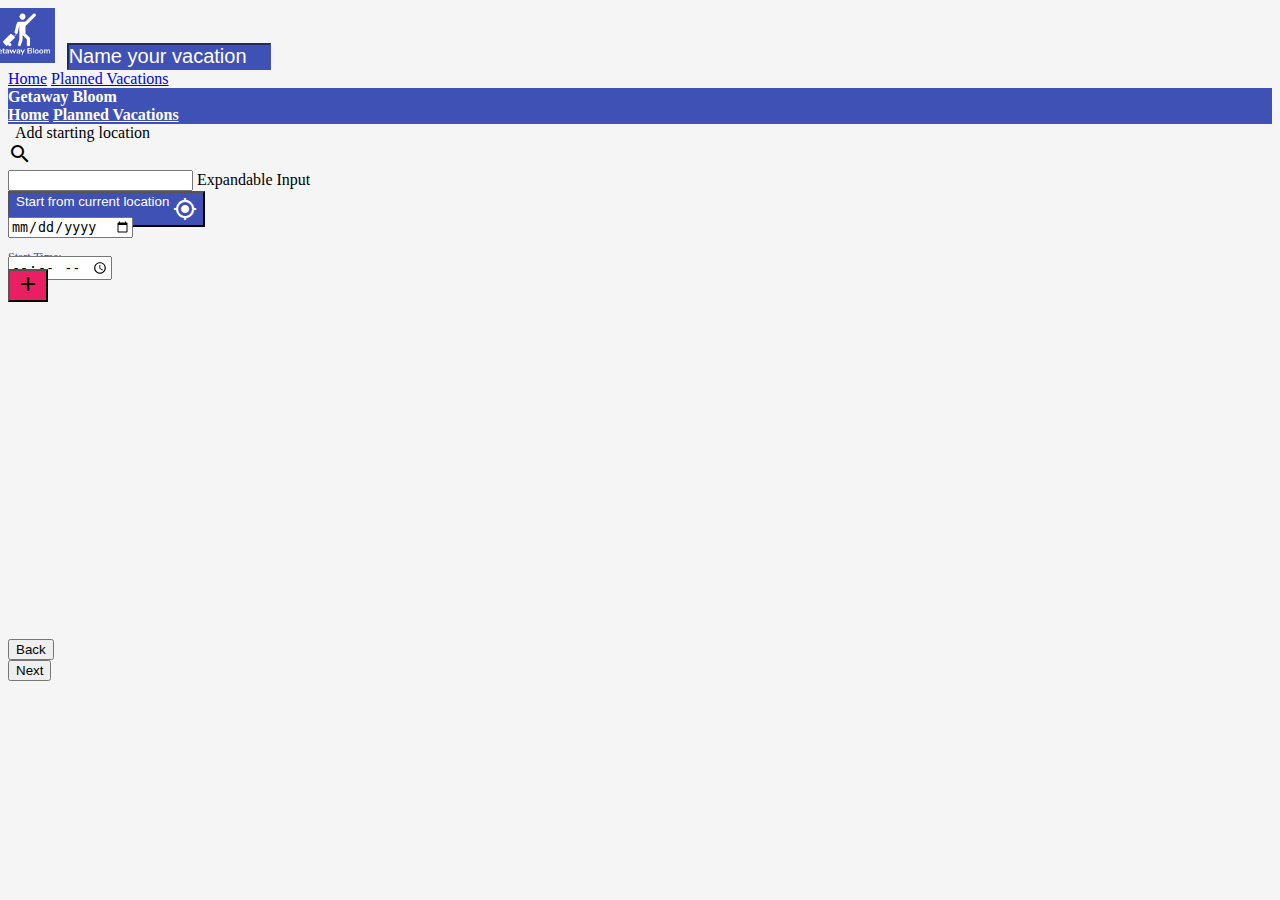
==== Create a Plan.html @ 1bfc8315 "first commit" ====
<!DOCTYPE HTML>
<html style="background-color:whitesmoke;">
	<head>
		<title>Create a Plan</title>
		<meta name="viewport" content="width=device-width, initial-scale=1.0">
        
		<!-- MDL -->
		<link rel="stylesheet" href="https://fonts.googleapis.com/icon?family=Material+Icons">
		<link rel="stylesheet" href="https://code.getmdl.io/1.3.0/material.indigo-pink.min.css"> 
		<script defer src="https://code.getmdl.io/1.3.0/material.min.js"></script>
		
        <!-- Our Stylesheets -->
		<link rel="stylesheet" href="CSS Files\Stylesheet (Plan a Vacation).css">
		<link rel="stylesheet" href="CSS Files\Stylesheet (Create a Plan).css">
		
        <!-- Mapbox -->
		<script src='https://api.tiles.mapbox.com/mapbox-gl-js/v0.48.0/mapbox-gl.js'></script>
		<link href='https://api.tiles.mapbox.com/mapbox-gl-js/v0.48.0/mapbox-gl.css' rel='stylesheet'/>
	</head>

	<body>
		<!-- Always shows a header, even in smaller screens. -->
		<div class="mdl-layout mdl-js-layout mdl-layout--fixed-header">
		  <header class="mdl-layout__header">
			<div class="mdl-layout__header-row">
			  
			  <!-- Title -->
			  <span class="mdl-layout-title">
                <img src="Images\Getaway Bloom-Small.jpg" alt='The Logo' height="55px" style="margin-left: -20px;">
                &nbsp; 
				<input id="VacationName" class="mdl-textfield" placeholder="Name your vacation">
              </span>
                
			  <!-- Add spacer, to align navigation to the right -->
			  <div class="mdl-layout-spacer"></div>
			  <!-- Navigation. We hide it in small screens. -->
			  <nav class="mdl-navigation mdl-layout--large-screen-only">
				<a class="mdl-navigation__link" href="index.html">Home</a>
				<a class="mdl-navigation__link" href="Planned Vacation List.html">Planned Vacations</a>
			  </nav>
			</div>
		  </header>
            
		  <!-- Navigational Drawer -->
		  <div style="background-color:rgb(63, 81, 181)" class="mdl-layout__drawer">
			<span style="color: white;" class="mdl-layout-title"><b>Getaway Bloom</b></span>
			<nav class="mdl-navigation" id="navItems">
			  <a style="color: white;" class="mdl-navigation__link" href="index.html"><b>Home</b></a>
			  <a style="color: white;" class="mdl-navigation__link" href="Planned Vacation List.html"><b>Planned Vacations</b></a>
			</nav>
		  </div>
            
		  <main class="mdl-layout__content">
			<!-- Your content goes here -->
			<div class="page-content" id="pageContent">
				<!--   Creating grids  -->
				<div class="mdl-grid"> 
					
                      <!-- Expandable Textfield -->
					  <span style="vertical-align: top; margin-top: 23px; margin-right: 4px; margin-left: 7px; padding: 0px;">Add starting location</span>
					  <div class="mdl-textfield mdl-js-textfield mdl-textfield--expandable">
						<label class="mdl-button mdl-js-button mdl-button--icon" for="sample6">
						  <i class="material-icons">search</i> 
						</label>
                          
					  <div class="mdl-textfield__expandable-holder">
						<input class="mdl-textfield__input" type="text" id="sample6">
						<label class="mdl-textfield__label" for="sample-expandable">Expandable Input</label>
					  </div>
					  </div>
					  
					  <!-- Button Chips for POI --> 
					  <span style="margin-top: 13px; margin-bottom: 20px; margin-right: 20px;">
                        <button type="button" class="mdl-chip">
                            <span class="mdl-chip__text">Start from current location
                                <i style="line-height: 30px; vertical-align: top;" class="material-icons">my_location</i>  
                            </span>
                        </button> 
					  </span>

					  <span style="padding-bottom: 5px; margin-right: 20px; width: 147px;" class="mdl-textfield mdl-js-textfield mdl-textfield--floating-label">
							<p style="margin-bottom: -9px; margin-top: -16px; font-size: 12px; color:rgb(63, 81, 181);">Start Date:</p>
							<input class="mdl-textfield__input" type="date" id="dateInput">
					  </span><br>
		
					  <span style="padding-top: 20px; padding-bottom: 20px; margin-top: -16px; width: 147px;" class="mdl-textfield mdl-js-textfield mdl-textfield--floating-label">
						<p style="margin-bottom: -9px;font-size: 12px; color:rgb(63, 81, 181);">Start Time:</p>
						<input class="mdl-textfield__input" type="time" id="timeInput">
						<label class="mdl-textfield__label" for="sample3"></label>
					  </span><br>
					
					<!-- Map-->
					<div id='map' style="margin-top: -11px;" class="mdl-cell mdl-cell--12-col-desktop">
						<script>
						  mapboxgl.accessToken = 'pk.eyJ1IjoiZGludXNoaXRoYXJ1c2hpa2EiLCJhIjoiY2t4MDYxejF1MTI0cDJ2bW52dGF5N2w1ZyJ9.sf5I55RE8VJzQbzIx2kdcw';
						  const map = new mapboxgl.Map({
                                container: 'map', // container ID
                                style: 'mapbox://styles/mapbox/streets-v11', // style URL
                                center: [-74.5, 40], // starting position [lng, lat]
                                zoom: 1, // starting zoom
                                cooperativeGestures: true
						      });
						  map.addControl(
						  new mapboxgl.NavigationControl());
						</script>
                        
						<button style="background-color : rgb(233, 30, 99) ;"class="mdl-button mdl-js-button mdl-button--fab mdl-button--mini-fab mdl-button--colored">
						  <i class="material-icons">add</i>
						</button>
					</div>
					
					
					<!-- Buttons for next and back -->
					<div class="mdl-cell mdl-cell--1-col">	
						<button class="mdl-button mdl-js-button mdl-button--raised mdl-js-ripple-effect mdl-button--accent" id="next" onclick="back()">Back</button>
					</div>
					
					<div id='tripLength' class="mdl-cell mdl-cell--10-col-desktop">	
					</div>

					<div class="mdl-cell mdl-cell--1-col">																		 
						<button class="mdl-button mdl-js-button mdl-button--raised mdl-js-ripple-effect mdl-button--accent"onclick="next()">Next</button>
					</div>	
				</div>	
			</div>
			<!--Content ends here -->
		  </main>
		</div>
		<script>
			function back() {
			  window.location.assign("index.html")
			}
			function next() {
			  window.location.assign("Vehicle Selection.html")
			}
		</script>
	</body>
</html>
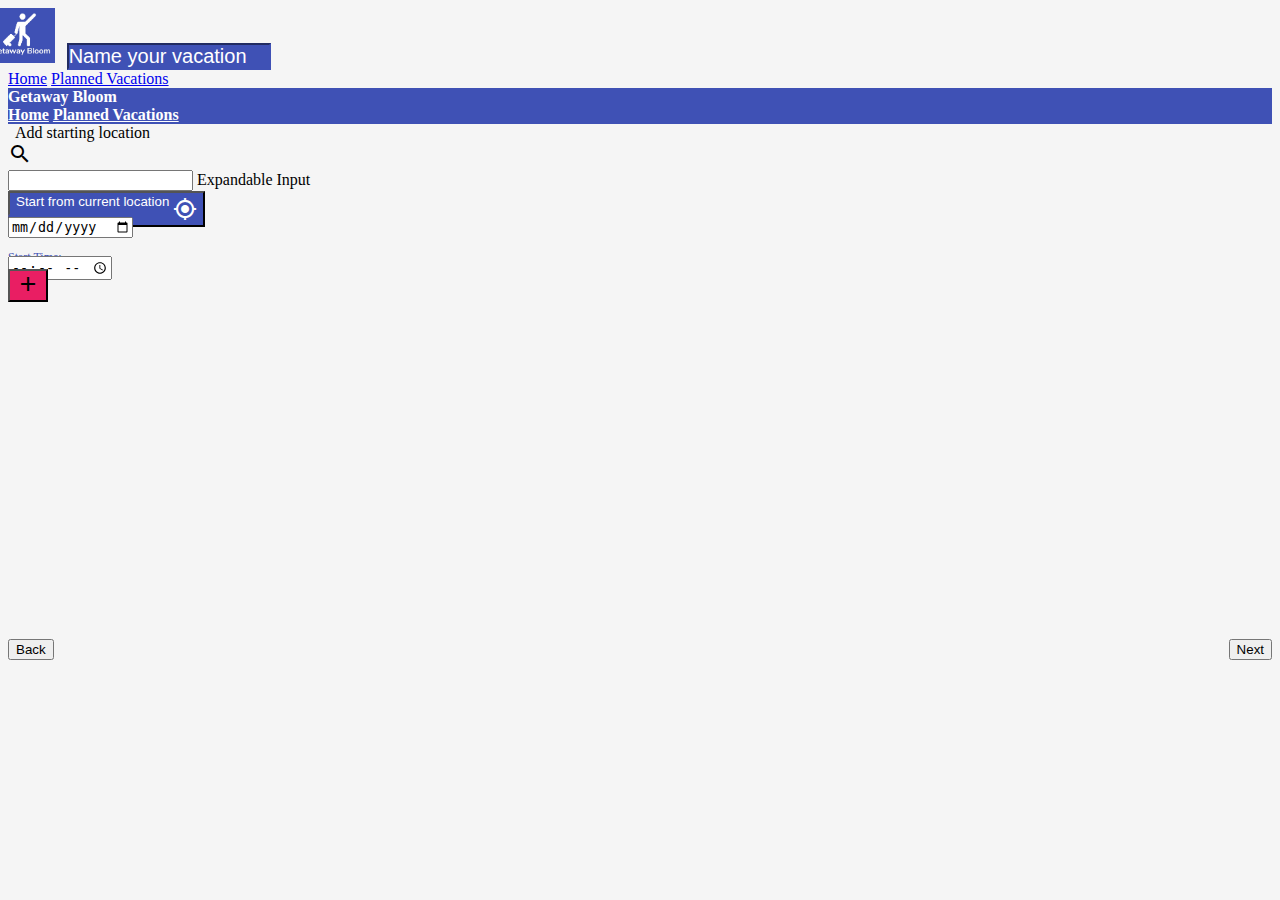
==== commit 819fa426: "Made the create a plan page better for small screens" ====
--- a/Create a Plan.html
+++ b/Create a Plan.html
@@ -108,19 +108,14 @@
 						  <i class="material-icons">add</i>
 						</button>
 					</div>
-					
-					
+				
 					<!-- Buttons for next and back -->
-					<div class="mdl-cell mdl-cell--1-col">	
+					<span style="float: left;" class="mdl-cell mdl-cell--1-col">	
 						<button class="mdl-button mdl-js-button mdl-button--raised mdl-js-ripple-effect mdl-button--accent" id="next" onclick="back()">Back</button>
-					</div>
-					
-					<div id='tripLength' class="mdl-cell mdl-cell--10-col-desktop">	
-					</div>
-
-					<div class="mdl-cell mdl-cell--1-col">																		 
+					</span>
+					<span style="float: right;" class="mdl-cell mdl-cell--1-col">																		 
 						<button class="mdl-button mdl-js-button mdl-button--raised mdl-js-ripple-effect mdl-button--accent"onclick="next()">Next</button>
-					</div>	
+					</span>	
 				</div>	
 			</div>
 			<!--Content ends here -->
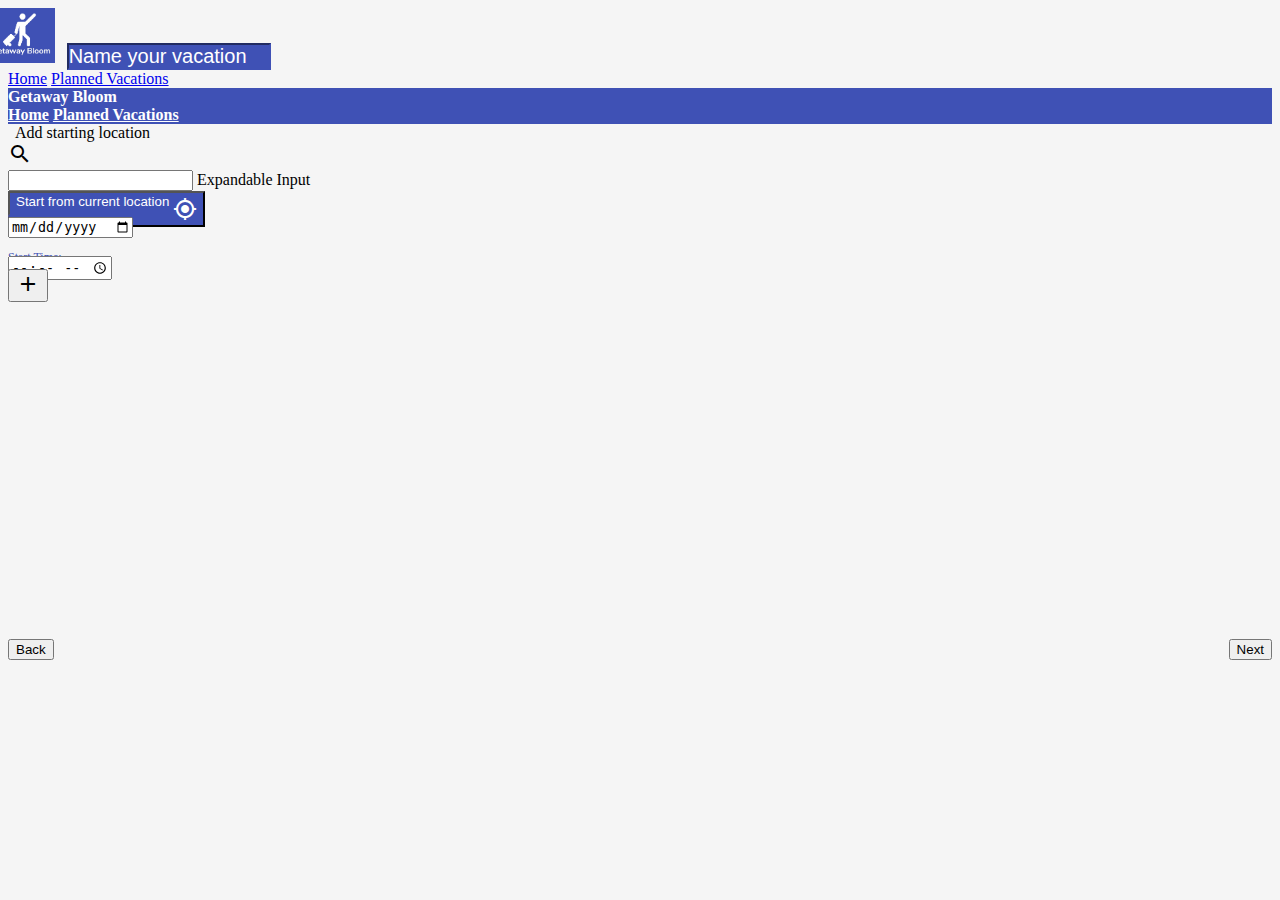
==== commit ec9b2d20: "Fixed the buttons" ====
--- a/Create a Plan.html
+++ b/Create a Plan.html
@@ -104,18 +104,17 @@
 						  new mapboxgl.NavigationControl());
 						</script>
                         
-						<button style="background-color : rgb(233, 30, 99) ;"class="mdl-button mdl-js-button mdl-button--fab mdl-button--mini-fab mdl-button--colored">
+						<button class="mdl-button mdl-js-button mdl-button--fab mdl-button--mini-fab mdl-button--colored">
 						  <i class="material-icons">add</i>
 						</button>
 					</div>
-				
+					
+					
 					<!-- Buttons for next and back -->
-					<span style="float: left;" class="mdl-cell mdl-cell--1-col">	
-						<button class="mdl-button mdl-js-button mdl-button--raised mdl-js-ripple-effect mdl-button--accent" id="next" onclick="back()">Back</button>
-					</span>
-					<span style="float: right;" class="mdl-cell mdl-cell--1-col">																		 
-						<button class="mdl-button mdl-js-button mdl-button--raised mdl-js-ripple-effect mdl-button--accent"onclick="next()">Next</button>
-					</span>	
+					<div  class="mdl-cell mdl-cell--12-col">	
+						<button style="float: left;" class="mdl-button mdl-js-button mdl-button--raised mdl-js-ripple-effect mdl-button--accent" id="next" onclick="back()">Back</button>
+						<button style="float: right;" class="mdl-button mdl-js-button mdl-button--raised mdl-js-ripple-effect mdl-button--accent"onclick="next()">Next</button>
+					</div>	
 				</div>	
 			</div>
 			<!--Content ends here -->
@@ -123,7 +122,7 @@
 		</div>
 		<script>
 			function back() {
-			  window.location.assign("index.html")
+			  window.location.assign("Splash Page.html")
 			}
 			function next() {
 			  window.location.assign("Vehicle Selection.html")
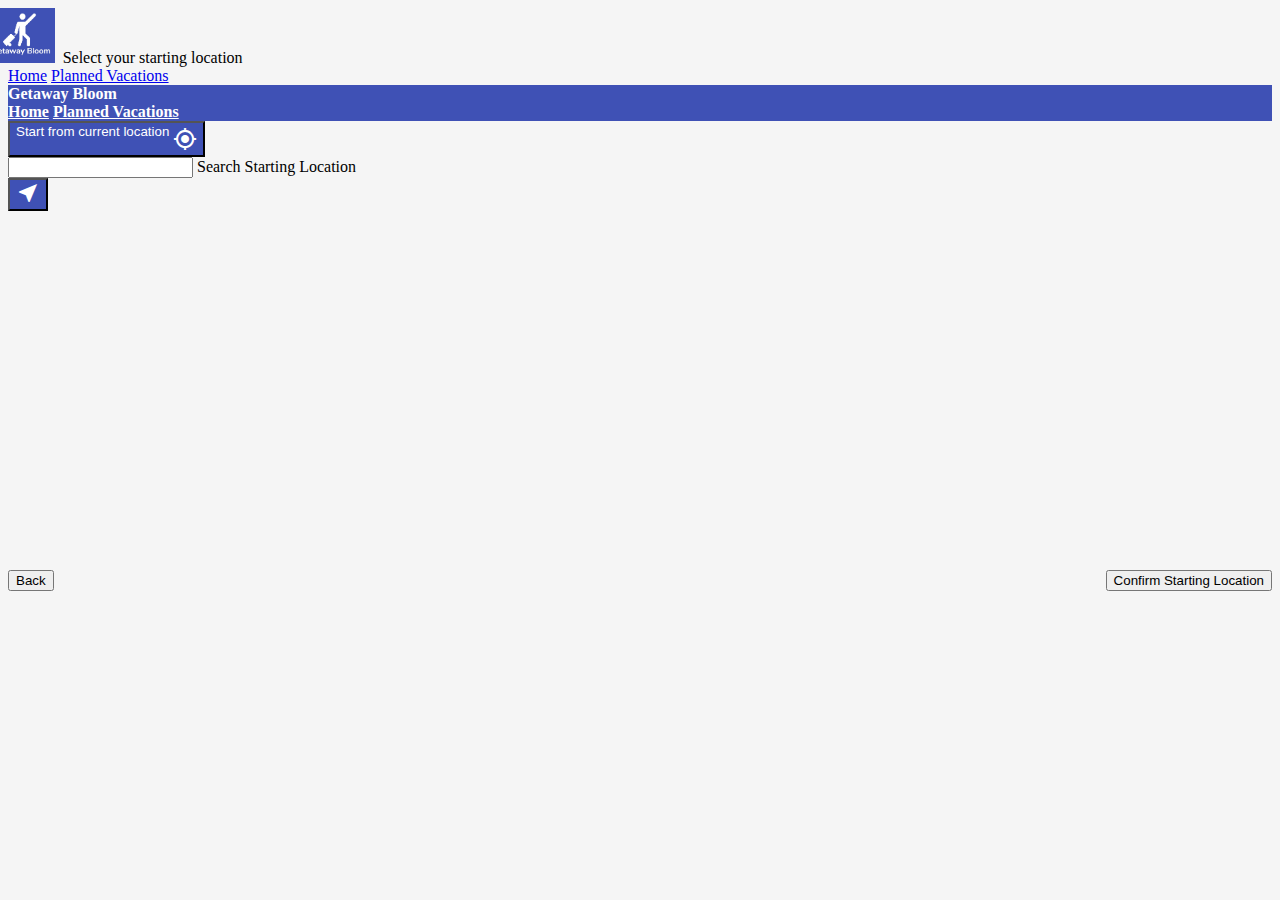
==== commit 6677266a: "Add files via upload" ====
--- a/Create a Plan.html
+++ b/Create a Plan.html
@@ -1,132 +1,117 @@
-<!DOCTYPE HTML>
-<html style="background-color:whitesmoke;">
-	<head>
-		<title>Create a Plan</title>
-		<meta name="viewport" content="width=device-width, initial-scale=1.0">
-        
-		<!-- MDL -->
-		<link rel="stylesheet" href="https://fonts.googleapis.com/icon?family=Material+Icons">
-		<link rel="stylesheet" href="https://code.getmdl.io/1.3.0/material.indigo-pink.min.css"> 
-		<script defer src="https://code.getmdl.io/1.3.0/material.min.js"></script>
-		
-        <!-- Our Stylesheets -->
-		<link rel="stylesheet" href="CSS Files\Stylesheet (Plan a Vacation).css">
-		<link rel="stylesheet" href="CSS Files\Stylesheet (Create a Plan).css">
-		
-        <!-- Mapbox -->
-		<script src='https://api.tiles.mapbox.com/mapbox-gl-js/v0.48.0/mapbox-gl.js'></script>
-		<link href='https://api.tiles.mapbox.com/mapbox-gl-js/v0.48.0/mapbox-gl.css' rel='stylesheet'/>
-	</head>
-
-	<body>
-		<!-- Always shows a header, even in smaller screens. -->
-		<div class="mdl-layout mdl-js-layout mdl-layout--fixed-header">
-		  <header class="mdl-layout__header">
-			<div class="mdl-layout__header-row">
-			  
-			  <!-- Title -->
-			  <span class="mdl-layout-title">
-                <img src="Images\Getaway Bloom-Small.jpg" alt='The Logo' height="55px" style="margin-left: -20px;">
-                &nbsp; 
-				<input id="VacationName" class="mdl-textfield" placeholder="Name your vacation">
-              </span>
-                
-			  <!-- Add spacer, to align navigation to the right -->
-			  <div class="mdl-layout-spacer"></div>
-			  <!-- Navigation. We hide it in small screens. -->
-			  <nav class="mdl-navigation mdl-layout--large-screen-only">
-				<a class="mdl-navigation__link" href="index.html">Home</a>
-				<a class="mdl-navigation__link" href="Planned Vacation List.html">Planned Vacations</a>
-			  </nav>
-			</div>
-		  </header>
-            
-		  <!-- Navigational Drawer -->
-		  <div style="background-color:rgb(63, 81, 181)" class="mdl-layout__drawer">
-			<span style="color: white;" class="mdl-layout-title"><b>Getaway Bloom</b></span>
-			<nav class="mdl-navigation" id="navItems">
-			  <a style="color: white;" class="mdl-navigation__link" href="index.html"><b>Home</b></a>
-			  <a style="color: white;" class="mdl-navigation__link" href="Planned Vacation List.html"><b>Planned Vacations</b></a>
-			</nav>
-		  </div>
-            
-		  <main class="mdl-layout__content">
-			<!-- Your content goes here -->
-			<div class="page-content" id="pageContent">
-				<!--   Creating grids  -->
-				<div class="mdl-grid"> 
-					
-                      <!-- Expandable Textfield -->
-					  <span style="vertical-align: top; margin-top: 23px; margin-right: 4px; margin-left: 7px; padding: 0px;">Add starting location</span>
-					  <div class="mdl-textfield mdl-js-textfield mdl-textfield--expandable">
-						<label class="mdl-button mdl-js-button mdl-button--icon" for="sample6">
-						  <i class="material-icons">search</i> 
-						</label>
-                          
-					  <div class="mdl-textfield__expandable-holder">
-						<input class="mdl-textfield__input" type="text" id="sample6">
-						<label class="mdl-textfield__label" for="sample-expandable">Expandable Input</label>
-					  </div>
-					  </div>
-					  
-					  <!-- Button Chips for POI --> 
-					  <span style="margin-top: 13px; margin-bottom: 20px; margin-right: 20px;">
-                        <button type="button" class="mdl-chip">
-                            <span class="mdl-chip__text">Start from current location
-                                <i style="line-height: 30px; vertical-align: top;" class="material-icons">my_location</i>  
-                            </span>
-                        </button> 
-					  </span>
-
-					  <span style="padding-bottom: 5px; margin-right: 20px; width: 147px;" class="mdl-textfield mdl-js-textfield mdl-textfield--floating-label">
-							<p style="margin-bottom: -9px; margin-top: -16px; font-size: 12px; color:rgb(63, 81, 181);">Start Date:</p>
-							<input class="mdl-textfield__input" type="date" id="dateInput">
-					  </span><br>
-		
-					  <span style="padding-top: 20px; padding-bottom: 20px; margin-top: -16px; width: 147px;" class="mdl-textfield mdl-js-textfield mdl-textfield--floating-label">
-						<p style="margin-bottom: -9px;font-size: 12px; color:rgb(63, 81, 181);">Start Time:</p>
-						<input class="mdl-textfield__input" type="time" id="timeInput">
-						<label class="mdl-textfield__label" for="sample3"></label>
-					  </span><br>
-					
-					<!-- Map-->
-					<div id='map' style="margin-top: -11px;" class="mdl-cell mdl-cell--12-col-desktop">
-						<script>
-						  mapboxgl.accessToken = 'pk.eyJ1IjoiZGludXNoaXRoYXJ1c2hpa2EiLCJhIjoiY2t4MDYxejF1MTI0cDJ2bW52dGF5N2w1ZyJ9.sf5I55RE8VJzQbzIx2kdcw';
-						  const map = new mapboxgl.Map({
-                                container: 'map', // container ID
-                                style: 'mapbox://styles/mapbox/streets-v11', // style URL
-                                center: [-74.5, 40], // starting position [lng, lat]
-                                zoom: 1, // starting zoom
-                                cooperativeGestures: true
-						      });
-						  map.addControl(
-						  new mapboxgl.NavigationControl());
-						</script>
-                        
-						<button class="mdl-button mdl-js-button mdl-button--fab mdl-button--mini-fab mdl-button--colored">
-						  <i class="material-icons">add</i>
-						</button>
-					</div>
-					
-					
-					<!-- Buttons for next and back -->
-					<div  class="mdl-cell mdl-cell--12-col">	
-						<button style="float: left;" class="mdl-button mdl-js-button mdl-button--raised mdl-js-ripple-effect mdl-button--accent" id="next" onclick="back()">Back</button>
-						<button style="float: right;" class="mdl-button mdl-js-button mdl-button--raised mdl-js-ripple-effect mdl-button--accent"onclick="next()">Next</button>
-					</div>	
-				</div>	
-			</div>
-			<!--Content ends here -->
-		  </main>
-		</div>
-		<script>
-			function back() {
-			  window.location.assign("Splash Page.html")
-			}
-			function next() {
-			  window.location.assign("Vehicle Selection.html")
-			}
-		</script>
-	</body>
+<!DOCTYPE HTML>
+<html style="background-color:whitesmoke;">
+	<head>
+		<title>Create a Plan</title>
+		<meta name="viewport" content="width=device-width, initial-scale=1.0">
+        <meta name="apple-mobile-web-app-capable" content="yes" />
+   		<link rel="shortcut icon" sizes="196x196" href="Images/Getaway Bloom.png" />
+		   
+		<!-- MDL -->
+		<link rel="stylesheet" href="https://fonts.googleapis.com/icon?family=Material+Icons">
+		<link rel="stylesheet" href="https://code.getmdl.io/1.3.0/material.indigo-pink.min.css"> 
+		<script defer src="https://code.getmdl.io/1.3.0/material.min.js"></script>
+		
+        <!-- Our Stylesheets -->
+		<link rel="stylesheet" href="CSS Files\Stylesheet (Plan a Vacation).css">
+		<link rel="stylesheet" href="CSS Files\Stylesheet (Create a Plan).css">
+		
+        <!-- Mapbox -->
+		<script src='https://api.tiles.mapbox.com/mapbox-gl-js/v0.48.0/mapbox-gl.js'></script>
+		<link href='https://api.tiles.mapbox.com/mapbox-gl-js/v0.48.0/mapbox-gl.css' rel='stylesheet'/>
+		
+		<!-- Services and Config -->
+        <script src="https://eng1003.monash/libs/services.js"></script>
+        <script src="JS Files/config.js"></script>
+	</head>
+
+	<body>
+		<!-- Always shows a header, even in smaller screens. -->
+		<div class="mdl-layout mdl-js-layout mdl-layout--fixed-header">
+		  <header class="mdl-layout__header">
+			<div class="mdl-layout__header-row">
+			  
+			  <!-- Title -->
+			  <span class="mdl-layout-title">
+				  <a href="index.html"> <img src="Images\Getaway Bloom-Small.jpg" alt='The Logo' height="55px" style="margin-left: -20px;"></a>&nbsp; 
+				<!-- <input id="VacationName" class="mdl-textfield" placeholder="Name your vacation"> -->
+				Select your starting location
+              </span>
+                
+			  <!-- Add spacer, to align navigation to the right -->
+			  <div class="mdl-layout-spacer"></div>
+			  <!-- Navigation. We hide it in small screens. -->
+			  <nav class="mdl-navigation mdl-layout--large-screen-only">
+				<a class="mdl-navigation__link" href="index.html">Home</a>
+				<a class="mdl-navigation__link" href="Planned Vacation List.html">Planned Vacations</a>
+			  </nav>
+			</div>
+		  </header>
+            
+		  <!-- Navigational Drawer -->
+		  <div style="background-color:rgb(63, 81, 181)" class="mdl-layout__drawer">
+			<span style="color: white;" class="mdl-layout-title"><b>Getaway Bloom</b></span>
+			<nav class="mdl-navigation" id="navItems">
+			  <a style="color: white;" class="mdl-navigation__link" href="index.html"><b>Home</b></a>
+			  <a style="color: white;" class="mdl-navigation__link" href="Planned Vacation List.html"><b>Planned Vacations</b></a>
+			</nav>
+		  </div>
+            
+		  <main class="mdl-layout__content">
+			<!-- Your content goes here -->
+			<div class="page-content" id="pageContent">
+				<!--   Creating grids  -->
+				<div class="mdl-grid"> 
+					<!-- Button Chip to start from current location --> 
+					<span style="margin-top: 13px; margin-bottom: 20px; margin-right: 20px;">
+						<button type="button" class="mdl-chip" onclick="getUserCurrentLocationUsingGeolocation(panToCurrentLocation)">
+							<span class="mdl-chip__text">Start from current location
+								<i style="line-height: 30px; vertical-align: top;" class="material-icons">my_location</i>  
+							</span>
+						</button> 
+					</span>
+					<!-- Textfield with Floating Label -->
+					<form action="#">
+						<div class="mdl-textfield mdl-js-textfield mdl-textfield--floating-label">
+							<input class="mdl-textfield__input" type="text" id="geolocate">
+							<label class="mdl-textfield__label" for="geolocate">Search Starting Location</label>
+							</div>
+							<button class="mdl-button mdl-js-button mdl-button--fab mdl-button--mini-fab" style="background-color:rgb(63, 81, 181)" onclick="search()">
+							<i class="material-icons" style="color:white">near_me</i>
+						</button>
+					</form>
+					<!-- Map-->
+					<div id='map' style="margin-top: -11px;" class="mdl-cell mdl-cell--12-col-desktop">
+						<script>
+						  mapboxgl.accessToken = 'pk.eyJ1IjoiZGludXNoaXRoYXJ1c2hpa2EiLCJhIjoiY2t4MDYxejF1MTI0cDJ2bW52dGF5N2w1ZyJ9.sf5I55RE8VJzQbzIx2kdcw';
+						  const map = new mapboxgl.Map({
+                                container: 'map', // container ID
+                                style: 'mapbox://styles/mapbox/streets-v11', // style URL
+                                center: [0.1276,51.5072], // starting position [lng, lat]
+                                zoom: 12, // starting zoom
+                                cooperativeGestures: true
+						      });
+						    const nav = new mapboxgl.NavigationControl({
+								visualizePitch: true
+							});
+							map.addControl(nav, 'bottom-right');
+							
+							map.on('click', (e) => {
+							map.panTo(e.lngLat);
+							StartingMarker.setLngLat(e.lngLat);
+							StartingMarker.addTo(map);
+							});
+						</script>
+  					</div>
+					<!-- Buttons for next and back -->
+					<div  class="mdl-cell mdl-cell--12-col">	
+						<button style="float: left;" class="mdl-button mdl-js-button mdl-button--raised mdl-js-ripple-effect mdl-button--accent" id="next" onclick="back()">Back</button>
+						<button style="float: right;" class="mdl-button mdl-js-button mdl-button--raised mdl-js-ripple-effect mdl-button--accent"onclick="next()">Confirm Starting Location</button>
+					</div>	
+				</div>	
+			</div>
+			<!--Content ends here -->
+		  </main>
+		</div>
+		<script src="JS Files/Create a Plan.js"></script>
+	</body>
 </html>